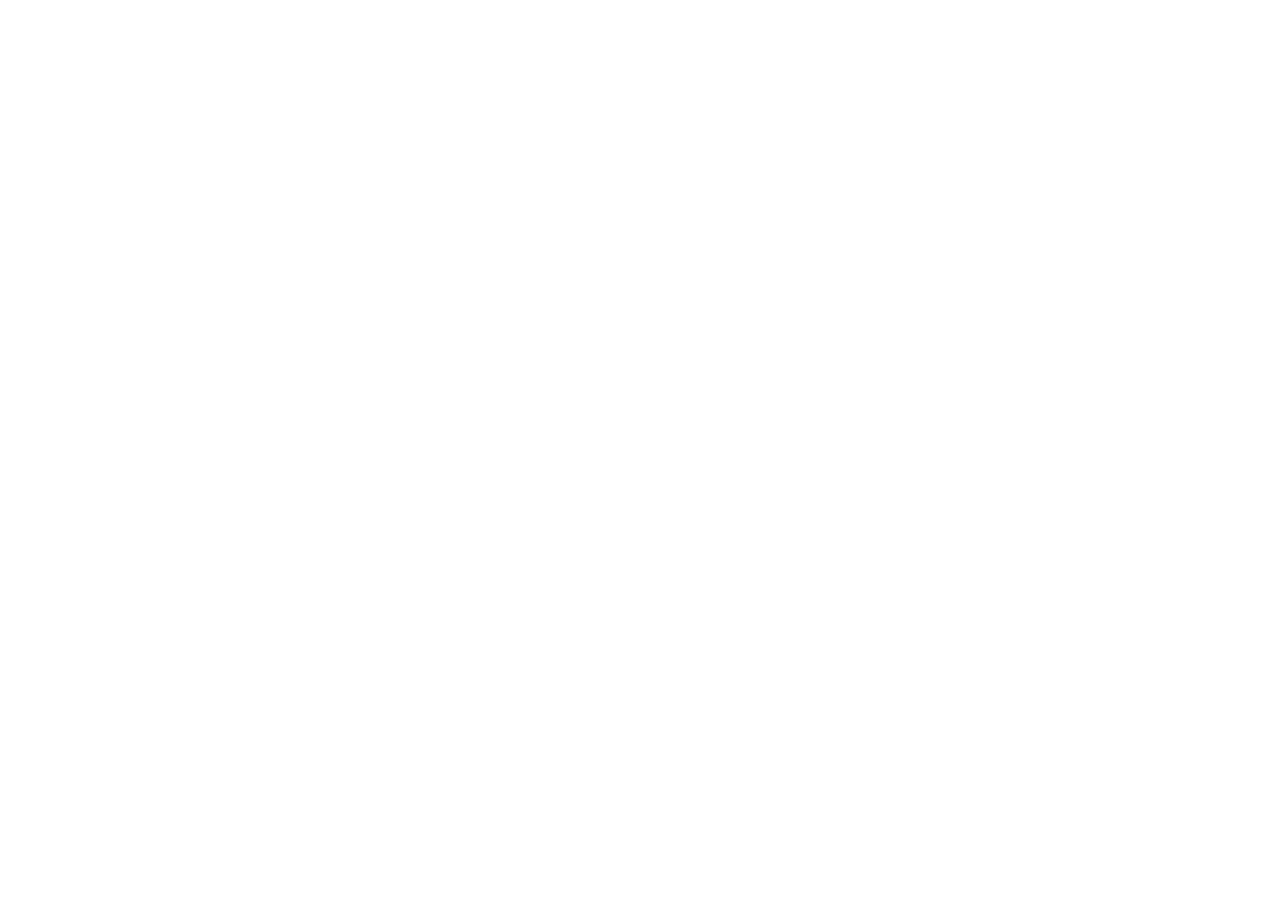
==== index.html @ 0d58e953 "Added the appropriatepages" ====
<!-- This is where we import the controllers and the librarys -->
<!-- It also contains ng-view -->
<html ng-app="allaboutimeapp">
	<head>
		<title></title>
		<meta charset="utf-8">
		<meta name ="viewport" content="width=device-width, initial-scale=1.0">
		
		<script src="bower_components/angular/angular.js"></script>

		<script src="bower_components/angular-route/angular-route.js"></script>

		<script src="bower_components/angular-bootstrap/ui-bootstrap.min.js"></script>

		<script src="bower_components/angular-bootstrap/ui-bootstrap-tpls.js"></script>

 		 <script src="bower_components/angular-touch/angular-touch.min.js"></script>


		<script src="js/app.js"></script>

	</head>
	<body>
		<div ng-view></div>

	</body>
</html>
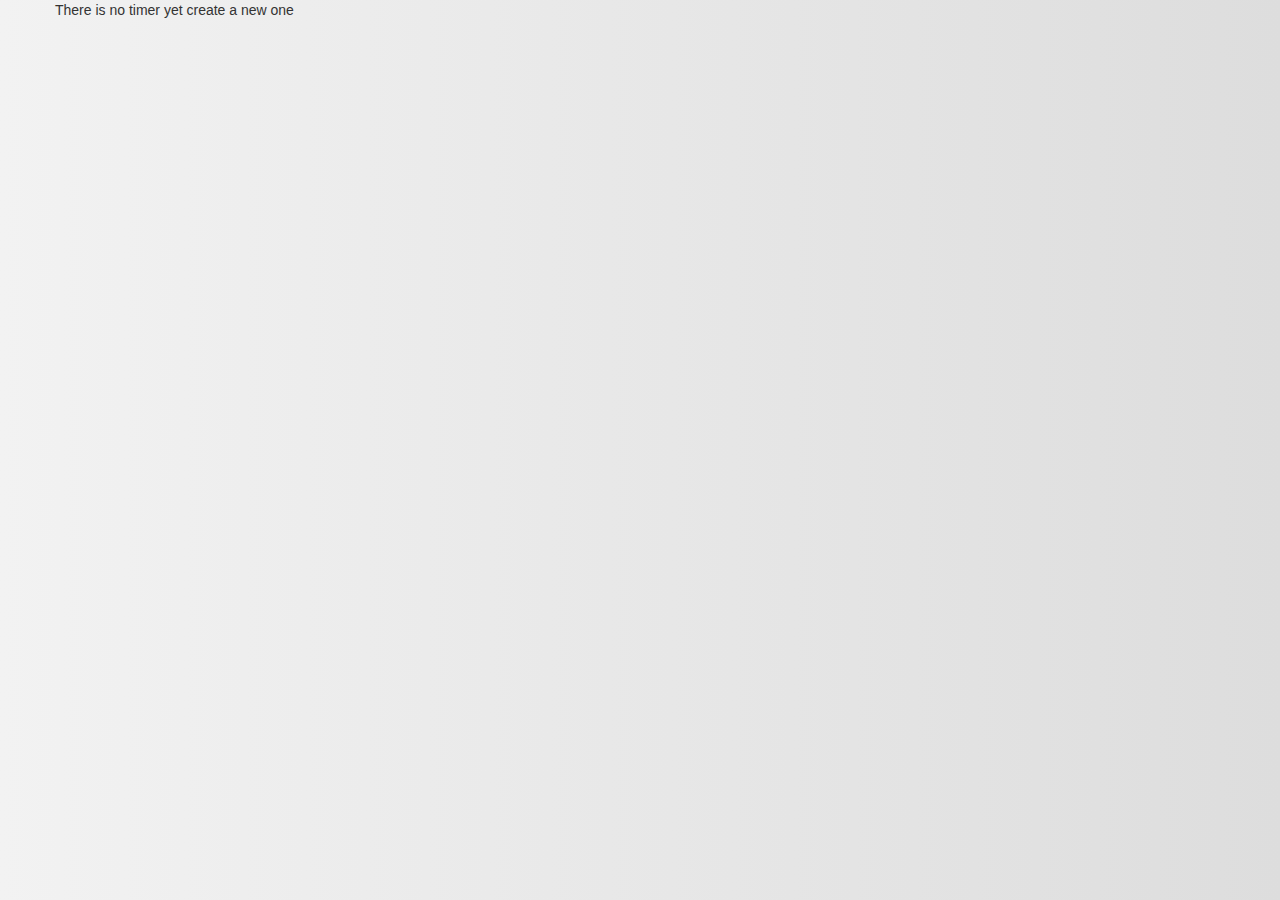
==== commit 9967de17: "added home page" ====
--- a/index.html
+++ b/index.html
@@ -1,11 +1,12 @@
 <!-- This is where we import the controllers and the librarys -->
 <!-- It also contains ng-view -->
-<html ng-app="allaboutimeapp">
+<html ng-app="timerApp">
 	<head>
 		<title></title>
 		<meta charset="utf-8">
 		<meta name ="viewport" content="width=device-width, initial-scale=1.0">
 		
+		<script src="bower_components/jquery/dist/jquery.js"></script>
 		<script src="bower_components/angular/angular.js"></script>
 
 		<script src="bower_components/angular-route/angular-route.js"></script>
@@ -14,14 +15,37 @@
 
 		<script src="bower_components/angular-bootstrap/ui-bootstrap-tpls.js"></script>
 
- 		 <script src="bower_components/angular-touch/angular-touch.min.js"></script>
+ 		<script src="bower_components/angular-touch/angular-touch.min.js"></script>
 
+ 		<script src="bower_components/angular-timer/dist/angular-timer.js"></script>
+
+ 		<script src="bower_components/moment/moment.js"></script>
+		<script src="bower_components/angular-moment/angular-moment.js"></script>
 
 		<script src="js/app.js"></script>
+		<script src="js/homeCtrl.js"></script>
+
+		<link rel="stylesheet" href="bower_components/bootstrap/dist/css/bootstrap.css">
+
+		<link rel="stylesheet" href="css/main.css">
+		<script src="js/userInputCtrl.js"></script>
+		<script src="js/timeDisplayController.js"></script>
+		<script src="js/timerAppService.js"></script>
+
+				<script src="bower_components/hammerjs/hammer.min.js"></script>
+		
+		<link rel="stylesheet" href="bower_components/drum/drum.min.css"></link>
+		<script src="bower_components/drum/drum.min.js"></script>
+
+		<script src="bower_components/hammerjs/hammer.min.js"></script>
+		
+		<link rel="stylesheet" href="bower_components/drum/drum.min.css"></link>
+		<script src="bower_components/drum/drum.min.js"></script>
+
 
 	</head>
 	<body>
 		<div ng-view></div>
 
 	</body>
-</html>
+</html>--- a/css/main.css
+++ b/css/main.css
@@ -0,0 +1,121 @@
+body {
+  font: .75em/1.2;
+  background: #f2f2f2;
+  background: linear-gradient(left, #f2f2f2, #dddddd);
+  background: -moz-linear-gradient(left, #f2f2f2, #dddddd);
+  background: -webkit-linear-gradient(left, #f2f2f2, #dddddd);
+  background: -o-linear-gradient(left, #f2f2f2, #dddddd);
+}
+
+a:focus { outline: none; }
+
+h3 { text-shadow: 0 2px #ccc; }
+
+.tc { text-align: center; }
+
+#navs {
+  position: fixed;
+  left: 150px;
+  bottom: 150px;
+  width: 40px;
+  height: 40px;
+  line-height: 40px;
+  list-style-type: none;
+  margin: 0;
+  padding: 0;
+  text-align: center;
+  color: #fff;
+  cursor: pointer;
+}
+
+#navs>li,
+#navs:after {
+  position: absolute;
+  left: 0;
+  top: 0;
+  width: 100%;
+  height: 100%;
+  border-radius: 50%;
+  -webkit-border-radius: 50%;
+  background-color: #e74c3c;
+}
+
+#navs>li {
+  transition: all .6s;
+  -webkit-transition: all .6s;
+  -moz-transition: .6s;
+}
+
+#navs:after {
+  content: attr(data-close);
+  z-index: 1;
+  border-radius: 50%;
+  -webkit-border-radius: 50%;
+}
+
+#navs.active:after { content: attr(data-open); }
+
+#navs a {
+  width: 40px;
+  height: 40px;
+  display: inline-block;
+  border-radius: 50%;
+  -webkit-border-radius: 50%;
+  text-decoration: none;
+  color: #fff;
+  font-size: 0.8em;
+}
+
+
+
+
+
+
+.catalogSelect{
+	
+}
+
+video{
+	width: 100%;
+}
+
+.videoPic{
+	width: 100%;
+}
+
+/*things doesn't work yet animation */
+/*.animate-show {
+  opacity: 1;
+}
+
+.animate-show.ng-hide-add.ng-hide-add-active,
+.animate-show.ng-hide-remove.ng-hide-remove-active {
+  -webkit-transition: all linear 0.5s;
+  transition: all linear 0.5s;
+}
+
+.animate-show.ng-hide {
+  line-height: 0;
+  opacity: 0;
+}*/
+
+.takePicICon{
+	position: relative;
+	z-index: 99;
+	left: 48%;
+	top: -35px;
+}
+
+.retakePicICon{
+	position: relative;
+	z-index: 99;
+	left: 60%;
+	top: -35px;
+}
+
+.doneTakePicICon{
+	position: relative;
+	z-index: 99;
+	left: 30%;
+	top: -35px;
+}--- a/bower_components/drum/drum.min.css
+++ b/bower_components/drum/drum.min.css
@@ -0,0 +1 @@
+div.drum-wrapper{position:relative;width:100px;-webkit-touch-callout:none;-webkit-user-select:none;-moz-user-select:none;-ms-user-select:none;user-select:none}div.drum-wrapper .inner{position:relative;overflow:hidden}div.drum-wrapper div.container{position:absolute;width:100%;top:48px;left:0;-webkit-perspective:1100px;-moz-perspective:1100px;-o-perspective:1100px;perspective:1100px}div.drum-wrapper,div.drum-wrapper .inner{height:120px}.outside div.drum-wrapper{height:140px}.outside div.drum-wrapper .inner{top:12px}.outside div.drum-wrapper .container{top:46px}div.drum-wrapper .dial{position:absolute;width:100%;left:0;height:48px;background-color:rgba(255,255,255,.7);display:none}.outside div.drum-wrapper .dial{height:58px}div.drum-wrapper .dial div{width:20px;height:10px;margin:0 auto}div.drum-wrapper .dial svg{position:absolute}div.drum-wrapper .up{top:0}div.drum-wrapper .up svg{top:2px}div.drum-wrapper .down{bottom:0}div.drum-wrapper .down svg{bottom:2px}div.drum{width:100%;height:100%;position:absolute;top:0;left:0;-webkit-transform-style:preserve-3d;-moz-transform-style:preserve-3d;-o-transform-style:preserve-3d;transform-style:preserve-3d}div.drum figure{-webkit-box-sizing:border-box;-moz-box-sizing:border-box;box-sizing:border-box;-webkit-backface-visibility:hidden;-moz-backface-visibility:hidden;-o-backface-visibility:hidden;backface-visibility:hidden;display:block;position:absolute;left:0;top:0;line-height:20px;color:#000;margin:0;padding:0 3px;text-overflow:ellipsis;white-space:nowrap;overflow:hidden;width:100%}div.drum-wrapper div.container,div.drum-wrapper figure{height:25px;line-height:25px}--- a/bower_components/drum/drum.min.css
+++ b/bower_components/drum/drum.min.css
@@ -0,0 +1 @@
+div.drum-wrapper{position:relative;width:100px;-webkit-touch-callout:none;-webkit-user-select:none;-moz-user-select:none;-ms-user-select:none;user-select:none}div.drum-wrapper .inner{position:relative;overflow:hidden}div.drum-wrapper div.container{position:absolute;width:100%;top:48px;left:0;-webkit-perspective:1100px;-moz-perspective:1100px;-o-perspective:1100px;perspective:1100px}div.drum-wrapper,div.drum-wrapper .inner{height:120px}.outside div.drum-wrapper{height:140px}.outside div.drum-wrapper .inner{top:12px}.outside div.drum-wrapper .container{top:46px}div.drum-wrapper .dial{position:absolute;width:100%;left:0;height:48px;background-color:rgba(255,255,255,.7);display:none}.outside div.drum-wrapper .dial{height:58px}div.drum-wrapper .dial div{width:20px;height:10px;margin:0 auto}div.drum-wrapper .dial svg{position:absolute}div.drum-wrapper .up{top:0}div.drum-wrapper .up svg{top:2px}div.drum-wrapper .down{bottom:0}div.drum-wrapper .down svg{bottom:2px}div.drum{width:100%;height:100%;position:absolute;top:0;left:0;-webkit-transform-style:preserve-3d;-moz-transform-style:preserve-3d;-o-transform-style:preserve-3d;transform-style:preserve-3d}div.drum figure{-webkit-box-sizing:border-box;-moz-box-sizing:border-box;box-sizing:border-box;-webkit-backface-visibility:hidden;-moz-backface-visibility:hidden;-o-backface-visibility:hidden;backface-visibility:hidden;display:block;position:absolute;left:0;top:0;line-height:20px;color:#000;margin:0;padding:0 3px;text-overflow:ellipsis;white-space:nowrap;overflow:hidden;width:100%}div.drum-wrapper div.container,div.drum-wrapper figure{height:25px;line-height:25px}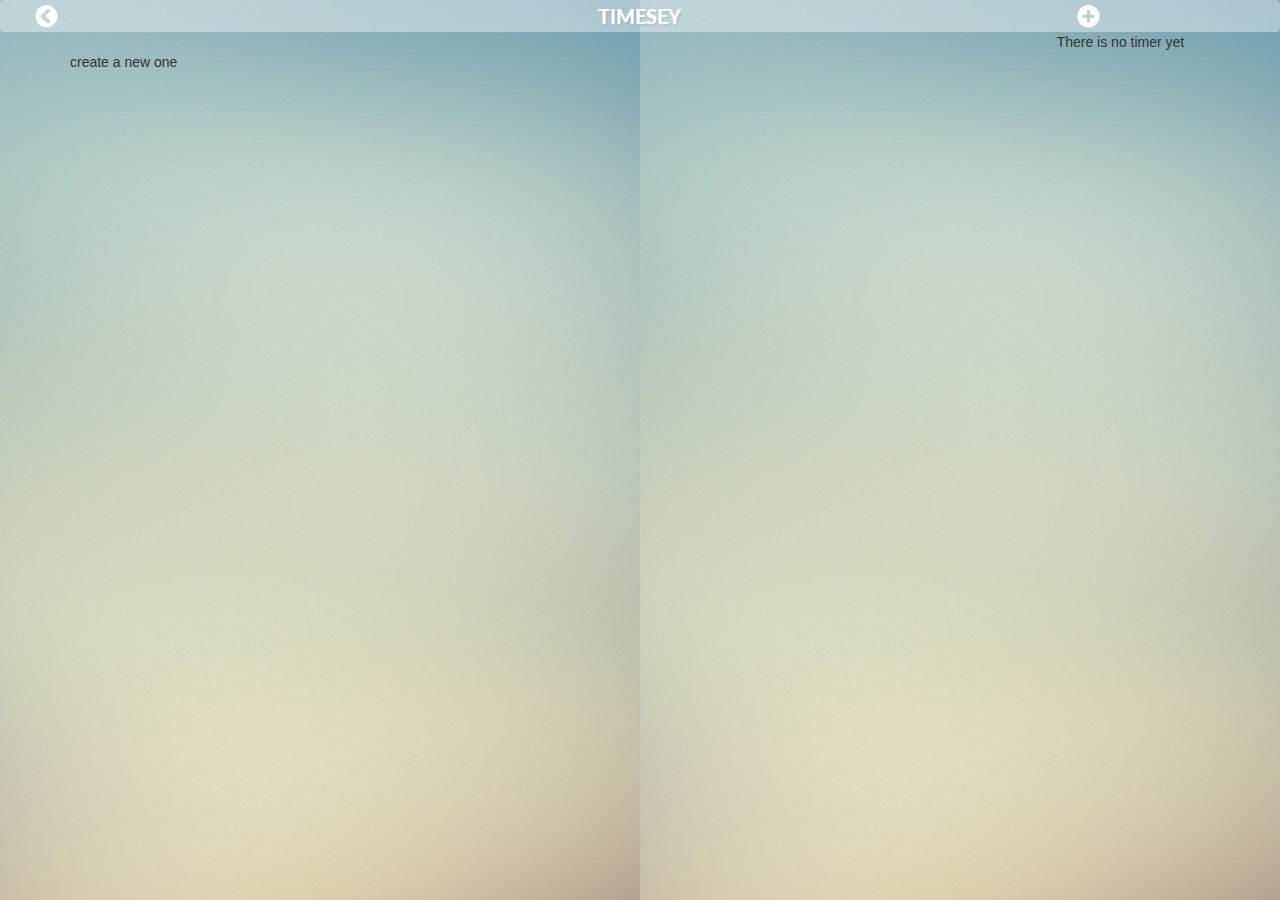
==== commit a19d0a9a: "css homepage timer everything =D" ====
--- a/index.html
+++ b/index.html
@@ -41,7 +41,8 @@
 		
 		<link rel="stylesheet" href="bower_components/drum/drum.min.css"></link>
 		<script src="bower_components/drum/drum.min.js"></script>
-
+        <link href='http://fonts.googleapis.com/css?family=Open+Sans:400,300,600,700,800' rel='stylesheet' type='text/css'>
+		<link href='http://fonts.googleapis.com/css?family=Lato:300,400,700,900' rel='stylesheet' type='text/css'>
 
 	</head>
 	<body>
--- a/css/main.css
+++ b/css/main.css
@@ -5,31 +5,68 @@
   background: -moz-linear-gradient(left, #f2f2f2, #dddddd);
   background: -webkit-linear-gradient(left, #f2f2f2, #dddddd);
   background: -o-linear-gradient(left, #f2f2f2, #dddddd);
+    background-image: url("../img/sand.jpg");
 }
 
 a:focus { outline: none; }
 
 h3 { text-shadow: 0 2px #ccc; }
 
+h2{
+	font-weight: 700;
+	font-family: 'Lato', sans-serif;
+	color: white;
+	text-shadow: 2px 2px rgba(0,0,0,0.083);
+}
+
+.plus-button{
+    margin:3px;
+    float:left;
+    text-align: left;
+}
+.back-button{
+    margin:3px;
+}
+.navbar.navbar-default{
+    height:32px;
+    background-color: rgba(255,255,255,0.4);
+    border:none;
+}
+.head{
+    padding:2px;
+    font-weight: 900;
+	font-family: 'Lato', sans-serif;
+	color: white;
+    font-size:20px;
+    text-align: center;
+    text-shadow: 2px 2px rgba(0,0,0,0.083);
+}
+
 .tc { text-align: center; }
-
 #navs {
   position: fixed;
-  left: 150px;
-  bottom: 150px;
-  width: 40px;
-  height: 40px;
-  line-height: 40px;
+  left: 40%;
+  bottom: 50px;
+  width: 60px;
+  height: 60px;
+  line-height: 60px;
   list-style-type: none;
   margin: 0;
   padding: 0;
   text-align: center;
   color: #fff;
   cursor: pointer;
-}
-
+  border-radius: 50%;
+  -webkit-border-radius: 50%;
+}
+ul#navs{
+  text-align: center;
+  background-color: black;
+}
 #navs>li,
 #navs:after {
+  overflow: hidden;
+  text-align: center;
   position: absolute;
   left: 0;
   top: 0;
@@ -37,27 +74,25 @@
   height: 100%;
   border-radius: 50%;
   -webkit-border-radius: 50%;
-  background-color: #e74c3c;
-}
-
+  background-color: black;
+/*  background-image:url("https://cdn4.iconfinder.com/data/icons/ionicons/512/icon-person-128.png");*/
+  background-size: 60px 60px;
+}
 #navs>li {
   transition: all .6s;
   -webkit-transition: all .6s;
   -moz-transition: .6s;
 }
-
 #navs:after {
   content: attr(data-close);
   z-index: 1;
   border-radius: 50%;
   -webkit-border-radius: 50%;
 }
-
 #navs.active:after { content: attr(data-open); }
-
 #navs a {
-  width: 40px;
-  height: 40px;
+  width: 60px;
+  height: 60px;
   display: inline-block;
   border-radius: 50%;
   -webkit-border-radius: 50%;
@@ -68,7 +103,11 @@
 
 
 
-
+.CountDownTimer{
+	font-family: 'Open Sans', sans-serif;
+	color: white;
+	text-shadow: 1px 1px rgba(0,0,0,0.083);
+}
 
 
 .catalogSelect{
@@ -118,4 +157,150 @@
 	z-index: 99;
 	left: 30%;
 	top: -35px;
-}+}
+
+
+
+/*============TimerDisplay============*/
+.CountdownTitle{
+	text-align: center;
+    padding-top:30%;
+}
+
+
+.CountDownTimer{
+	text-align:center;
+}
+
+
+.mainDisplayer{
+	margin-top: 45%;
+
+}
+
+
+.camera{
+	border:none;
+	text-align: center; 	
+}
+
+/*============inputTimer============*/
+
+.evenTitle{  
+    margin:5px;
+  
+}
+
+button{
+    margin-top:10px;
+    background-color: transparent;
+}
+
+button:clicked{
+    background-color: red;
+}
+    
+
+.btn.btn-default{
+    text-decoration: none;
+}
+
+.Datesection{
+    margin-top:20px;
+    font-family: 'Open Sans', sans-serif;
+	color: white;
+	text-shadow: 1px 1px rgba(0,0,0,0.083);
+    margin-bottom:30px;
+    padding:3%;
+}
+
+.buttonChoice{
+/* margin-top:20px;*/
+    font-family: 'Open Sans', sans-serif;
+	color: white;
+	text-shadow: 1px 1px rgba(0,0,0,0.083);
+}
+
+.btn-group{
+    font-family: 'Open Sans', sans-serif;
+	color: white;
+	text-shadow: 1px 1px rgba(0,0,0,0.083);
+    width:100%; 
+}
+
+
+.camera{
+	border:none;
+	text-align: center;    
+}
+
+img.imgstyle{
+    width:100%;
+}
+
+.eventTitle{
+    padding:5%;
+}
+    
+.button-style{
+  
+    padding: 7px;
+    font-family: 'Open Sans', sans-serif;
+	color: white;
+    text-shadow: 1px 1px rgba(0,0,0,0.083);
+    border: 10px;
+    border-color: : transparent;
+    background-color: rgba(255,255,255,0.4);
+    margin: 20px;
+    text-decoration: none;
+}
+
+.button-style:active{
+    text-decoration: none;
+}
+
+/*============TimerDisplay============*/
+.CountdownTitle{
+	text-align: center;
+}
+
+
+.CountDownTimer{
+	text-align:center;
+}
+
+
+.mainDisplayer{
+	margin-top: 40%;
+}
+
+
+.camera{
+	border:none;
+	text-align: center;
+}
+
+/*============navagation============*/
+
+/*
+
+.nav
+*/
+
+ul.homelist{
+    padding: 0;
+    list-style-type: none;
+}
+
+li.homeList{
+    background-color: none;
+    list-style-type: none;
+}
+
+.row{
+    
+    margin: 0;
+}
+
+
+
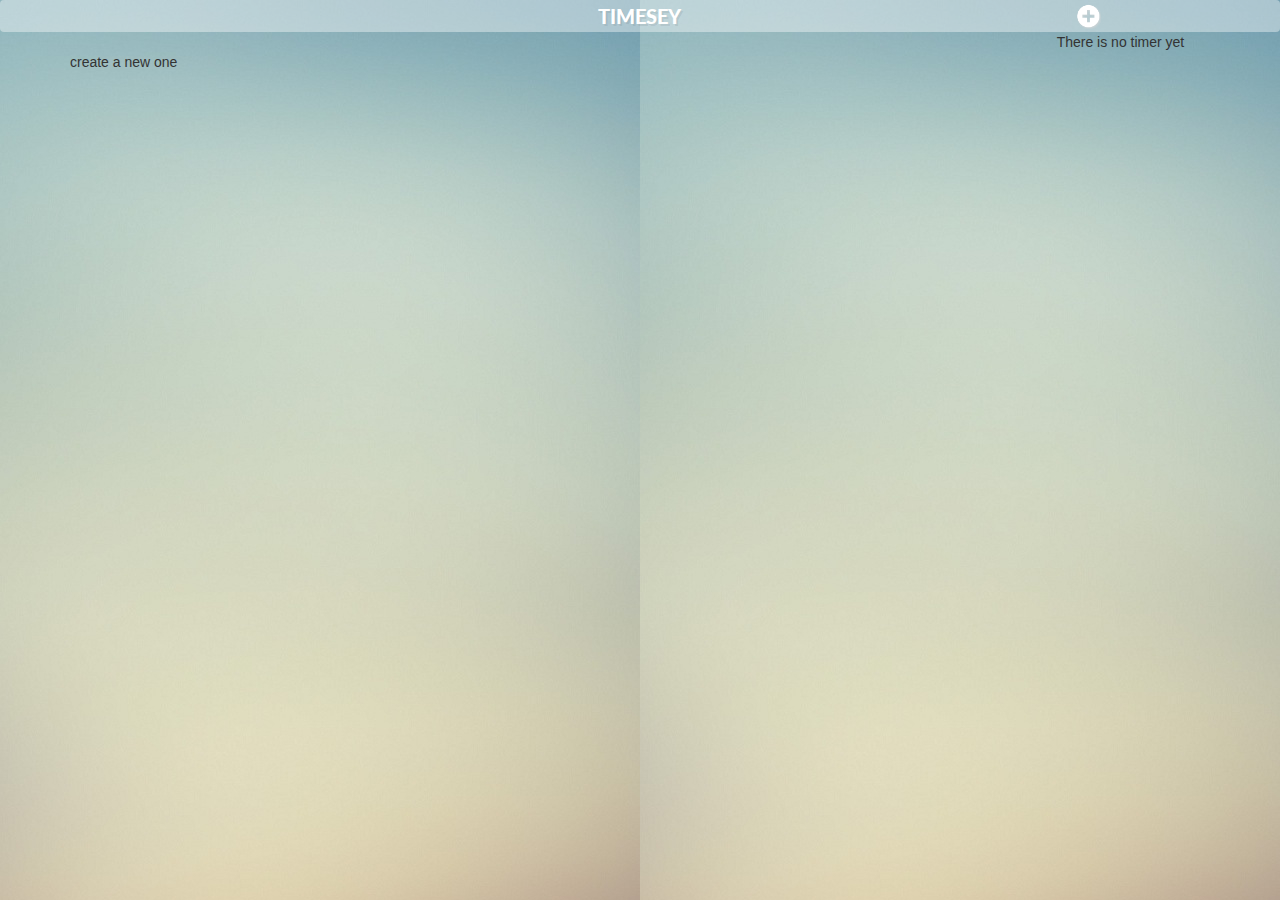
==== commit 91879abe: "changes and indentation final push" ====
--- a/index.html
+++ b/index.html
@@ -7,6 +7,7 @@
 		<meta name ="viewport" content="width=device-width, initial-scale=1.0">
 		
 		<script src="bower_components/jquery/dist/jquery.js"></script>
+		
 		<script src="bower_components/angular/angular.js"></script>
 
 		<script src="bower_components/angular-route/angular-route.js"></script>
@@ -20,33 +21,44 @@
  		<script src="bower_components/angular-timer/dist/angular-timer.js"></script>
 
  		<script src="bower_components/moment/moment.js"></script>
+
 		<script src="bower_components/angular-moment/angular-moment.js"></script>
 
 		<script src="js/app.js"></script>
+
 		<script src="js/homeCtrl.js"></script>
 
 		<link rel="stylesheet" href="bower_components/bootstrap/dist/css/bootstrap.css">
 
 		<link rel="stylesheet" href="css/main.css">
+
+        <link rel="stylesheet" href="css/animate.css">
+
 		<script src="js/userInputCtrl.js"></script>
+
 		<script src="js/timeDisplayController.js"></script>
+
 		<script src="js/timerAppService.js"></script>
 
-				<script src="bower_components/hammerjs/hammer.min.js"></script>
+		<script src="bower_components/hammerjs/hammer.min.js"></script>
 		
 		<link rel="stylesheet" href="bower_components/drum/drum.min.css"></link>
+
 		<script src="bower_components/drum/drum.min.js"></script>
 
 		<script src="bower_components/hammerjs/hammer.min.js"></script>
 		
 		<link rel="stylesheet" href="bower_components/drum/drum.min.css"></link>
+
 		<script src="bower_components/drum/drum.min.js"></script>
+
         <link href='http://fonts.googleapis.com/css?family=Open+Sans:400,300,600,700,800' rel='stylesheet' type='text/css'>
+
 		<link href='http://fonts.googleapis.com/css?family=Lato:300,400,700,900' rel='stylesheet' type='text/css'>
 
 	</head>
 	<body>
-		<div ng-view></div>
+		<div ng-view class="bodyDIV animated fadeInLeft"></div>
 
 	</body>
 </html>--- a/css/main.css
+++ b/css/main.css
@@ -5,12 +5,35 @@
   background: -moz-linear-gradient(left, #f2f2f2, #dddddd);
   background: -webkit-linear-gradient(left, #f2f2f2, #dddddd);
   background: -o-linear-gradient(left, #f2f2f2, #dddddd);
-    background-image: url("../img/sand.jpg");
-}
-
-a:focus { outline: none; }
-
-h3 { text-shadow: 0 2px #ccc; }
+  background-image: url("../img/sand.jpg");
+
+}
+div.bodyDIV{
+    -webkit-animation-duration: 0.8s;
+}
+a:hover { 
+  outline: none; 
+  text-decoration: none;
+  color:white;
+}
+
+a:active{
+  text-decoration: none;
+  color: white;
+}
+
+a{
+  text-decoration: none;
+  font-family: 'Lato', sans-serif;
+  color: grey;
+  font-size:12px;
+  text-align: center;
+  text-shadow: 2px 2px rgba(0,0,0,0.083);
+}
+
+h3 { 
+  text-shadow: 0 2px #ccc; 
+}
 
 h2{
 	font-weight: 700;
@@ -19,34 +42,50 @@
 	text-shadow: 2px 2px rgba(0,0,0,0.083);
 }
 
-.plus-button{
-    margin:3px;
-    float:left;
-    text-align: left;
-}
-.back-button{
-    margin:3px;
-}
-.navbar.navbar-default{
-    height:32px;
-    background-color: rgba(255,255,255,0.4);
-    border:none;
-}
-.head{
-    padding:2px;
-    font-weight: 900;
+h3 { 
+  text-shadow: 0 2px #ccc; 
+}
+
+h2{
+	font-weight: 700;
 	font-family: 'Lato', sans-serif;
 	color: white;
-    font-size:20px;
-    text-align: center;
-    text-shadow: 2px 2px rgba(0,0,0,0.083);
-}
-
-.tc { text-align: center; }
+	text-shadow: 2px 2px rgba(0,0,0,0.083);
+}
+
+.plus-button{
+  margin:3px;
+  float:left;
+  text-align: left;
+}
+
+.back-button{
+  margin:3px;
+}
+
+.navbar.navbar-default{
+  height:32px;
+  background-color: rgba(255,255,255,0.4);
+  border:none;
+}
+.head{
+  padding:2px;
+  font-weight: 900;
+  font-family: 'Lato', sans-serif;
+  color: white;
+  font-size:20px;
+  text-align: center;
+  text-shadow: 2px 2px rgba(0,0,0,0.083);
+}
+
+.tc { 
+  text-align: center; 
+}
+
 #navs {
   position: fixed;
   left: 40%;
-  bottom: 50px;
+  bottom: 30px;
   width: 60px;
   height: 60px;
   line-height: 60px;
@@ -57,12 +96,20 @@
   color: #fff;
   cursor: pointer;
   border-radius: 50%;
+
+  font-family: 'Lato', sans-serif;
+  color: grey;
+  font-size:12px;
+  text-align: center;
+  text-shadow: 2px 2px rgba(0,0,0,0.083);
   -webkit-border-radius: 50%;
 }
+
 ul#navs{
   text-align: center;
-  background-color: black;
-}
+  background-color: white;
+}
+
 #navs>li,
 #navs:after {
   overflow: hidden;
@@ -74,22 +121,28 @@
   height: 100%;
   border-radius: 50%;
   -webkit-border-radius: 50%;
-  background-color: black;
-/*  background-image:url("https://cdn4.iconfinder.com/data/icons/ionicons/512/icon-person-128.png");*/
+  background-color: white;
+  /*  background-image:url("https://cdn4.iconfinder.com/data/icons/ionicons/512/icon-person-128.png");*/
   background-size: 60px 60px;
 }
+
 #navs>li {
   transition: all .6s;
   -webkit-transition: all .6s;
   -moz-transition: .6s;
 }
+
 #navs:after {
   content: attr(data-close);
   z-index: 1;
   border-radius: 50%;
   -webkit-border-radius: 50%;
 }
-#navs.active:after { content: attr(data-open); }
+
+#navs.active:after { 
+  content: attr(data-open); 
+}
+
 #navs a {
   width: 60px;
   height: 60px;
@@ -97,11 +150,10 @@
   border-radius: 50%;
   -webkit-border-radius: 50%;
   text-decoration: none;
-  color: #fff;
+
   font-size: 0.8em;
-}
-
-
+  background-color: white;
+}
 
 .CountDownTimer{
 	font-family: 'Open Sans', sans-serif;
@@ -109,11 +161,6 @@
 	text-shadow: 1px 1px rgba(0,0,0,0.083);
 }
 
-
-.catalogSelect{
-	
-}
-
 video{
 	width: 100%;
 }
@@ -122,146 +169,138 @@
 	width: 100%;
 }
 
-/*things doesn't work yet animation */
-/*.animate-show {
-  opacity: 1;
-}
-
-.animate-show.ng-hide-add.ng-hide-add-active,
-.animate-show.ng-hide-remove.ng-hide-remove-active {
-  -webkit-transition: all linear 0.5s;
-  transition: all linear 0.5s;
-}
-
-.animate-show.ng-hide {
-  line-height: 0;
-  opacity: 0;
-}*/
-
 .takePicICon{
-	position: relative;
-	z-index: 99;
-	left: 48%;
-	top: -35px;
+  position: relative;
+  z-index: 99;
+  left: 40%;
+  top: 0;
+  font-size:40px;
+  border: none;
 }
 
 .retakePicICon{
-	position: relative;
-	z-index: 99;
-	left: 60%;
-	top: -35px;
+  position: relative;
+  z-index: 99;
+  left: 40%;
+  top: 0;
+  border:none;
 }
 
 .doneTakePicICon{
-	position: relative;
-	z-index: 99;
-	left: 30%;
-	top: -35px;
-}
-
-
-
+  position: relative;
+  z-index: 99;
+  left:20%;
+  top: 0;
+  border:none;
+}
+
+
+
+/*============TimerDisplay============*/
+.CountdownTitle{
+  text-align: center;
+  padding-top:30%;
+}
+
+
+.CountDownTimer{
+	text-align:center;
+}
+
+
+.mainDisplayer{
+	margin-top: 45%;
+
+}
+
+
+.camera{
+	border:none;
+	text-align: center; 	
+}
+
+/*============inputTimer============*/
+
+.evenTitle{  
+  margin:5px;
+  
+}
+
+button{
+  margin-top:10px;
+  background-color: transparent;
+}
+
+button:clicked{
+  background-color: red;
+}
+    
+
+.btn.btn-default{
+  text-decoration: none;
+}
+
+.Datesection{
+  margin-top:20px;
+  font-family: 'Open Sans', sans-serif;
+  color: white;
+  text-shadow: 1px 1px rgba(0,0,0,0.083);
+  margin-bottom:30px;
+  padding:3%;
+}
+
+.buttonChoice{
+  /* margin-top:20px;*/
+  font-family: 'Open Sans', sans-serif;
+  color: white;
+  text-shadow: 1px 1px rgba(0,0,0,0.083);
+}
+
+.btn-group{
+  font-family: 'Open Sans', sans-serif;
+  color: white;
+  text-shadow: 1px 1px rgba(0,0,0,0.083);
+  width:100%; 
+}
+
+
+.camera{
+	border:none;
+	text-align: center;    
+}
+
+img.imgstyle{
+  width:100%;
+}
+img.imgstyle2{
+  width:58%;
+  margin-top: -6px;
+}
+.eventTitle{
+  padding:5%;
+}
+    
+.button-style{
+  padding: 7px;
+  font-family: 'Open Sans', sans-serif;
+  color: white;
+  text-shadow: 1px 1px rgba(0,0,0,0.083);
+  border: 10px;
+  background-color: rgba(255,255,255,0.4);
+  margin: 20px;
+  /*    text-decoration: none;*/
+}
+
+.button-style:active{
+  text-decoration: none;
+}
+
+.msg-red{
+  color: red;
+}
 /*============TimerDisplay============*/
 .CountdownTitle{
 	text-align: center;
-    padding-top:30%;
-}
-
-
-.CountDownTimer{
-	text-align:center;
-}
-
-
-.mainDisplayer{
-	margin-top: 45%;
-
-}
-
-
-.camera{
-	border:none;
-	text-align: center; 	
-}
-
-/*============inputTimer============*/
-
-.evenTitle{  
-    margin:5px;
-  
-}
-
-button{
-    margin-top:10px;
-    background-color: transparent;
-}
-
-button:clicked{
-    background-color: red;
-}
-    
-
-.btn.btn-default{
-    text-decoration: none;
-}
-
-.Datesection{
-    margin-top:20px;
-    font-family: 'Open Sans', sans-serif;
-	color: white;
-	text-shadow: 1px 1px rgba(0,0,0,0.083);
-    margin-bottom:30px;
-    padding:3%;
-}
-
-.buttonChoice{
-/* margin-top:20px;*/
-    font-family: 'Open Sans', sans-serif;
-	color: white;
-	text-shadow: 1px 1px rgba(0,0,0,0.083);
-}
-
-.btn-group{
-    font-family: 'Open Sans', sans-serif;
-	color: white;
-	text-shadow: 1px 1px rgba(0,0,0,0.083);
-    width:100%; 
-}
-
-
-.camera{
-	border:none;
-	text-align: center;    
-}
-
-img.imgstyle{
-    width:100%;
-}
-
-.eventTitle{
-    padding:5%;
-}
-    
-.button-style{
-  
-    padding: 7px;
-    font-family: 'Open Sans', sans-serif;
-	color: white;
-    text-shadow: 1px 1px rgba(0,0,0,0.083);
-    border: 10px;
-    border-color: : transparent;
-    background-color: rgba(255,255,255,0.4);
-    margin: 20px;
-    text-decoration: none;
-}
-
-.button-style:active{
-    text-decoration: none;
-}
-
-/*============TimerDisplay============*/
-.CountdownTitle{
-	text-align: center;
 }
 
 
@@ -282,25 +321,34 @@
 
 /*============navagation============*/
 
-/*
-
-.nav
-*/
-
 ul.homelist{
-    padding: 0;
-    list-style-type: none;
+  padding: 0;
+  list-style-type: none;
 }
 
 li.homeList{
-    background-color: none;
-    list-style-type: none;
-}
-
-.row{
-    
-    margin: 0;
-}
-
-
-
+  background-color: none;
+  list-style-type: none;
+}
+
+.row{ 
+  margin: 0;
+}
+
+
+/*============home============*/
+
+.boxOfTimer{
+  padding:4px;
+  font-family: 'Open Sans', sans-serif;
+  color: white;
+  text-shadow: 1px 1px rgba(0,0,0,0.083);
+  margin-top: 5px;
+  background-color: rgba(255,255,255,0.4);    
+}
+
+.titleFont{
+  font-family: 'Open Sans', sans-serif;
+  color: white;
+  text-shadow: 1px 1px rgba(0,0,0,0.083);
+}
